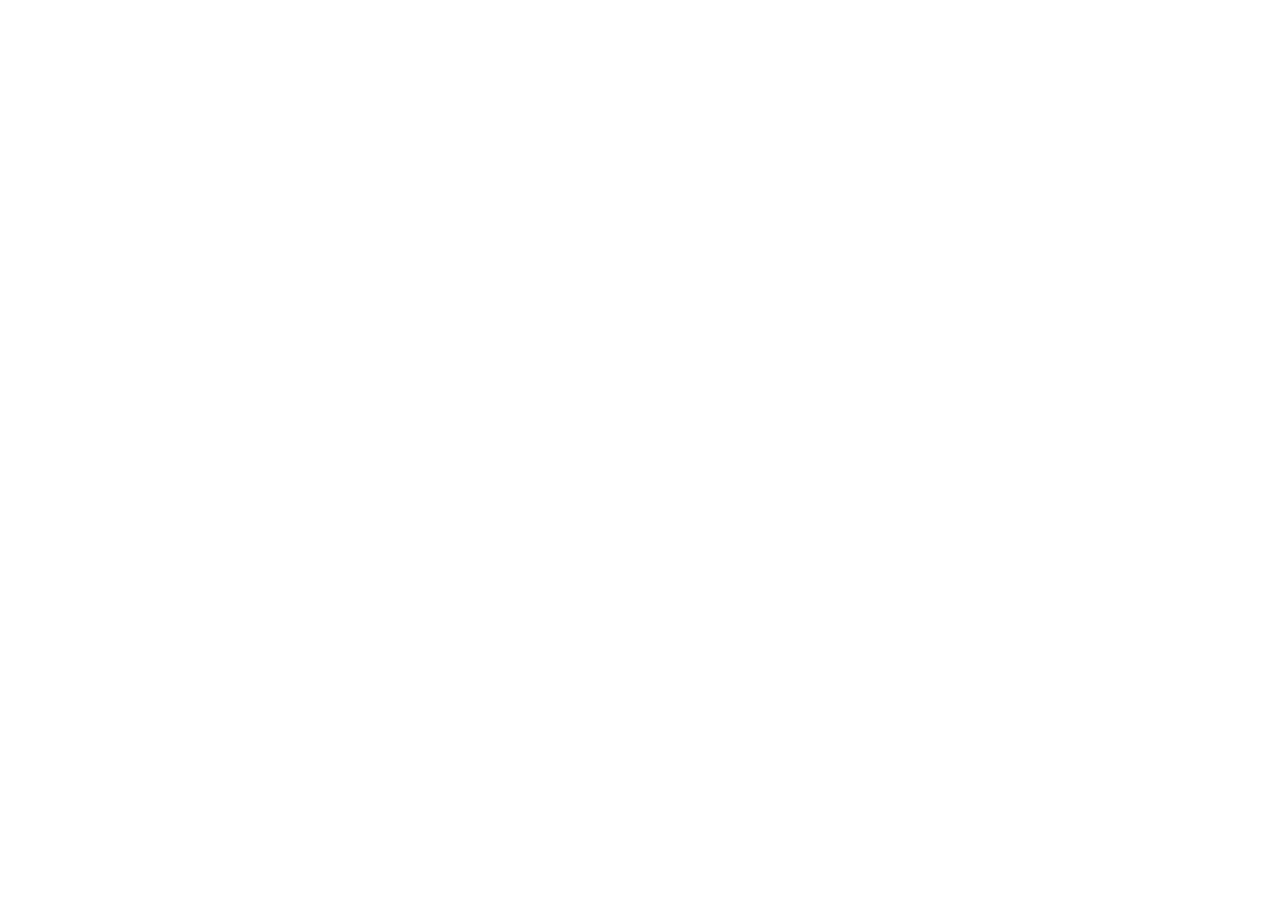
==== connexion.html @ 4dbc534d "page de connexion et inscription" ====
<!DOCTYPE html>
<html lang="fr">
<head>
    <meta charset="UTF-8">
    <meta name="viewport" content="width=device-width, initial-scale=1.0">
    <title>Document</title>
</head>
<body>
    
</body>
</html>
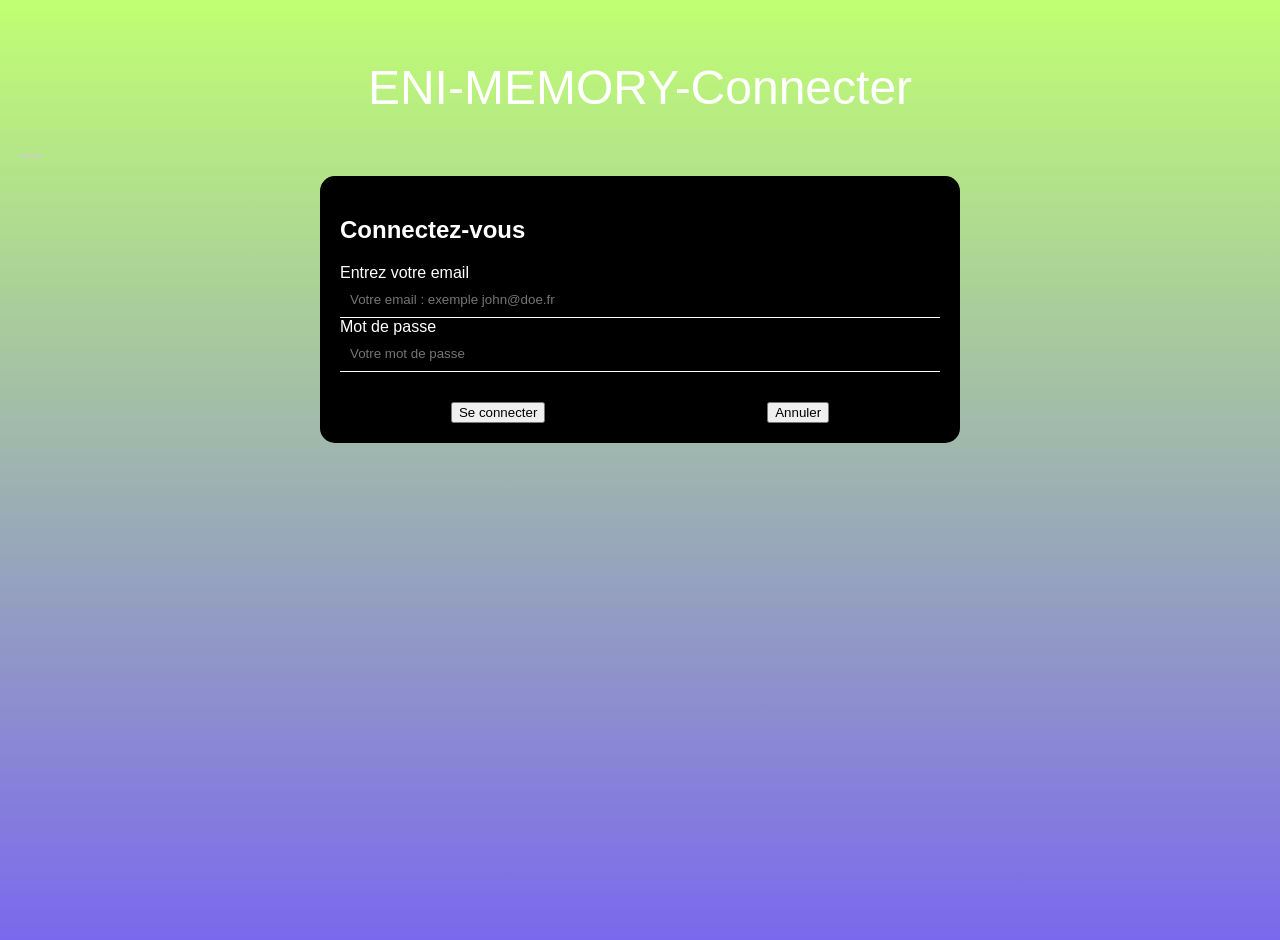
==== commit ec9da845: "inscription et feuille de css" ====
--- a/connexion.html
+++ b/connexion.html
@@ -3,9 +3,28 @@
 <head>
     <meta charset="UTF-8">
     <meta name="viewport" content="width=device-width, initial-scale=1.0">
-    <title>Document</title>
+    <title>Eni - MEMORY - Connecter</title>
+    <link rel="stylesheet" href="style.css">
 </head>
 <body>
+    <h1>ENI-MEMORY-Connecter</h1>
+    <nav id="menu"></nav>
     
+    <main class="contenu">
+        <h2>Connectez-vous</h2>
+        <form id="connexion">
+            <label for="email">Entrez votre email</label>
+            <input type="email" id="email" name="email"
+                    placeholder="Votre email : exemple john@doe.fr"required>
+
+            <label for="motdePasse">Mot de passe</label>
+            <input type="password" id="motdePasse" name="motdePasse"
+                    placeholder="Votre mot de passe"required>
+            <div class="boutons">
+                <button type="submit">Se connecter</button>
+                <button type="reset">Annuler</button>
+            </div>        
+        </form>
+    </main>
 </body>
 </html>
--- a/style.css
+++ b/style.css
@@ -0,0 +1,108 @@
+body {
+    font-family: Arial, sans-serif;
+    min-height: 100vh;
+    margin: 0;
+    padding: 20px;
+    background: linear-gradient(to bottom, #c0ff72, #7b68ee);
+    background-attachment: fixed
+    box-sizing: border-box;
+}
+
+h1{
+    margin: 0;
+    padding: 40px;  20 px;
+    text-align: center;
+    color: white;
+    font-size: 3rem;
+    font-weight: 300;
+
+}
+
+nav{
+    display: inline-block;
+    padding: 0% 10px;
+    margin-left: 10;
+    margin-bottom: 15px;
+    background-color: #222;
+    border: 1px solid #ccc;
+}
+
+main{
+    background-color: black;
+    color: white;
+    max-width: 600px;
+    margin: auto;
+    padding: 20px;
+    border-radius: 15px;
+}
+
+main img {
+    display: block;
+    margin: 20px auto; /* Centrer l'image horizontalement */
+    max-width: 100%;
+    height: auto;
+  
+}
+
+nav ul{
+    display: flex;
+    list-style: none;
+    padding: 0;               /* Ajoute un espace de 20px entre chaque lien */             
+    margin: 0;        /* Ajoute un espace en bas du menu */
+}
+
+nav a{
+display: block;
+padding: 15px 20px;
+color: white;
+text-decoration: none;
+background-color: black;
+font-size: 16px;
+}
+
+nav a:hover {
+    text-decoration: underline;
+}
+
+main.inscription{
+    display: flex;
+    justify-content: center;
+}
+legend{
+    font-size: 2rem;
+    font-weight: bold;
+    text-align: center;
+    padding: 0 15px;
+    margin: auto;
+}
+
+
+fieldset{
+    border: none;
+    margin: 0;
+    padding: 0;
+    min-width: none;
+}
+fieldset label{
+    display: block;
+    margin-top: 20px;
+    font-weight: bold;
+}
+input[type="text"],
+input[type="email"],
+input[type="password"]{
+    width: 100%;
+    box-sizing: border-box;
+    background: transparent;
+    border: none;
+    border-bottom: 1px solid white;
+    color: white;
+    padding: 10px;
+    outline: none;
+    font-size: 16;
+}
+.boutons{
+    display: flex;
+    justify-content: space-around;
+    margin-top: 30px;
+}
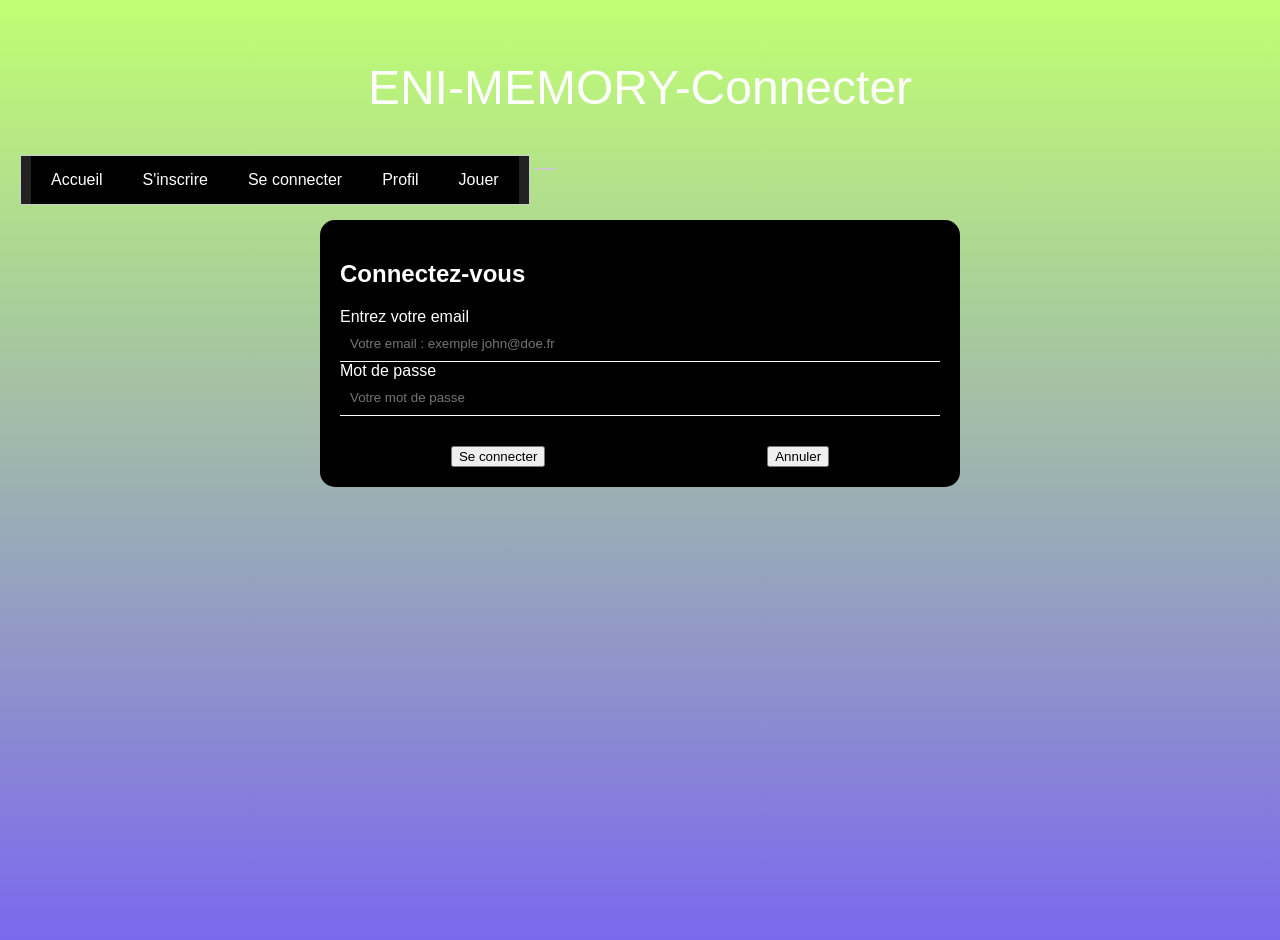
==== commit 4bec8461: "connexion" ====
--- a/connexion.html
+++ b/connexion.html
@@ -8,6 +8,17 @@
 </head>
 <body>
     <h1>ENI-MEMORY-Connecter</h1>
+
+    <nav id="menu-principal">
+            <ul>
+                <li><a href="index.html">Accueil</a></li>
+                <li><a href="inscription.html">S'inscrire</a></li>
+                <li><a href="connexion.html">Se connecter</a></li>
+                <li><a href="profil.html">Profil</a></li>
+                <li><a href="jouer.html">Jouer</a></li>
+            </ul>
+        </nav>
+        
     <nav id="menu"></nav>
     
     <main class="contenu">
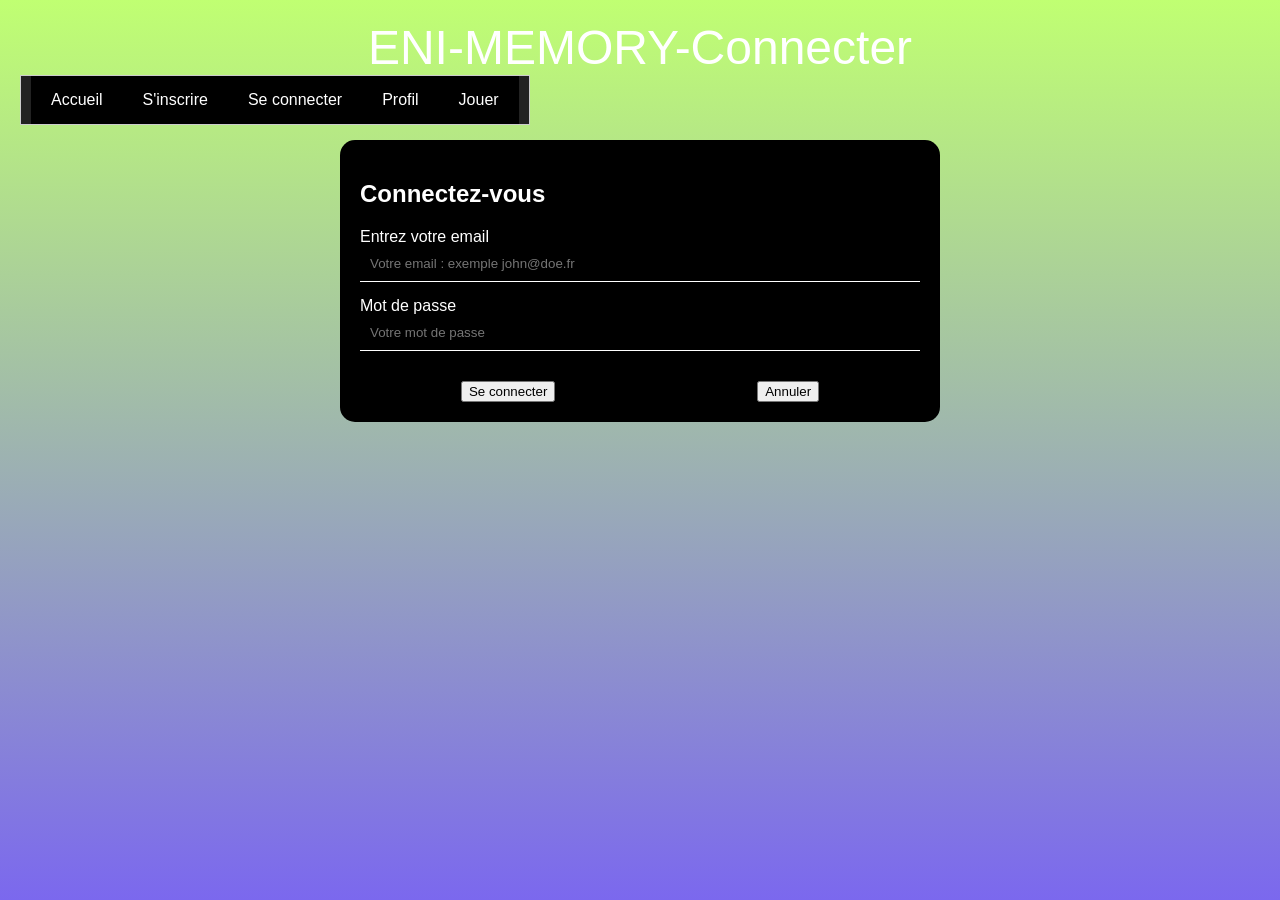
==== commit 61653aaa: "changement pages html et correction feuille CSS" ====
--- a/connexion.html
+++ b/connexion.html
@@ -18,19 +18,17 @@
                 <li><a href="jouer.html">Jouer</a></li>
             </ul>
         </nav>
-        
-    <nav id="menu"></nav>
     
     <main class="contenu">
         <h2>Connectez-vous</h2>
         <form id="connexion">
             <label for="email">Entrez votre email</label>
             <input type="email" id="email" name="email"
-                    placeholder="Votre email : exemple john@doe.fr"required>
+                    placeholder="Votre email : exemple john@doe.fr" required>
 
             <label for="motdePasse">Mot de passe</label>
             <input type="password" id="motdePasse" name="motdePasse"
-                    placeholder="Votre mot de passe"required>
+                    placeholder="Votre mot de passe" required>
             <div class="boutons">
                 <button type="submit">Se connecter</button>
                 <button type="reset">Annuler</button>
--- a/style.css
+++ b/style.css
@@ -1,3 +1,7 @@
+* {
+    box-sizing: border-box;
+}
+
 body {
     font-family: Arial, sans-serif;
     min-height: 100vh;
@@ -5,12 +9,11 @@
     padding: 20px;
     background: linear-gradient(to bottom, #c0ff72, #7b68ee);
     background-attachment: fixed
-    box-sizing: border-box;
 }
 
 h1{
     margin: 0;
-    padding: 40px;  20 px;
+    padding: 40px  20 px;
     text-align: center;
     color: white;
     font-size: 3rem;
@@ -30,9 +33,9 @@
 main{
     background-color: black;
     color: white;
-    max-width: 600px;
-    margin: auto;
-    padding: 20px;
+    max-width: 600px; /*la largeur maximale de la carte*/
+    margin: auto; /*la carte centrée dans ka page*/
+    padding: 20px;/*l’espace entre le bord de la carte et son contenu*/
     border-radius: 15px;
 }
 
@@ -105,4 +108,106 @@
     display: flex;
     justify-content: space-around;
     margin-top: 30px;
+}
+
+label {
+    display: block;
+    margin-top: 15px;
+}
+.profil h2{
+    text-align: center;
+}
+.profil-header img{
+    display: block;
+    width: 60px; 
+    height: 60px;
+    margin: 0 auto;
+    border-radius: 50%;
+    border: 1px solid#888;
+}
+.profil{
+    
+    background-color: black;
+    color: white;
+    max-width: 400px;
+    height: 500px;
+    margin: 20px auto;
+    padding: 20px;
+    box-sizing: border-box;
+    border-radius: 12px;
+}
+fieldset{
+    border: none;
+    padding: 0;}
+
+
+    .btn-enregistrer {
+    background: #fffbd5;
+    border: 1px solid #ccc;
+}
+.intro h3 {
+    font-size: 1.2rem;
+    font-weight: normal;
+    margin: 8px 0;
+}
+
+#monBouton {
+    background: none;
+    border: none;
+    color: white;
+    font-size: 0.9rem;
+    cursor: default;
+}
+
+table{
+    display: flex;
+    justify-content: center;
+    margin:30px 0 30px 0;
+}
+
+td{
+    height: 15vh;
+    width: 15vh;
+    background-color: rgba(200, 200, 200, 0.2);
+    text-align: center;
+    border: 1px solid white;
+    border-collapse: collapse;
+    cursor: pointer;
+}
+td:hover {
+    border: 1px black solid;
+}
+ 
+td img {
+    max-width: 100%;
+    height: auto;
+}
+.intro{
+    display: flex;
+    flex-direction: column; 
+    align-items: center;
+    justify-content: flex-start;
+    text-align: center;     /* Centre le texte à l'intérieur de chaque ligne si besoin */
+    margin: 5px 0;
+}
+.card {
+perspective: 1000px;
+cursor: pointer;
+box-shadow: none !important;
+}
+.content_img {
+transform-style: preserve-3d;
+transition: transform 0.5s;
+}
+.content_photo::before{
+transform: rotateY(0deg);
+}
+.card.flipped .content_photo::before{
+transform: rotateY(180deg);
+}
+.card.flipped .content_img {
+transform: rotateY(180deg);
+}
+.card.flipped .content_photo img {
+transform: rotateY(180deg);
 }
